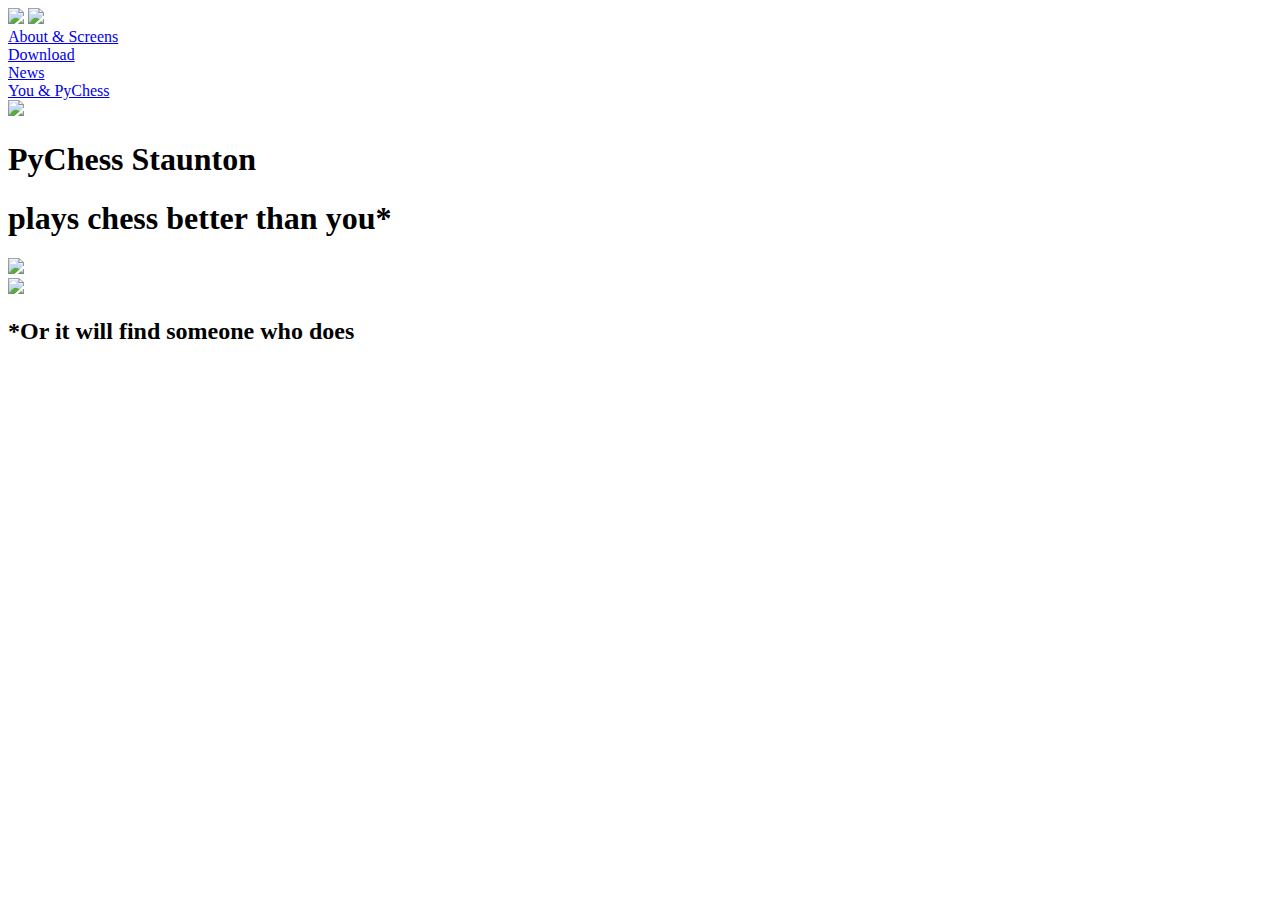
==== pychess/output/index.html @ e42e9628 "Made red bar under the logo function like the selectable buttons." ====
<!DOCTYPE HTML>
<html lang="en">
  <head>
    <meta charset="utf-8">
    <title>A Brand New nanoc Site - PyChess</title>
    <link rel="stylesheet" type="text/css" href="/style.css" media="screen">
    <meta name="generator" content="nanoc 3.1.5">
  </head>
  <body>
		<div id="container">

			<div id="header">
				<div id="left_column"
					<a href="/"><img id="logo" src="/images/logo.png"/></a>
					<a href="/"><img id="pychess" src="/images/pychess.png"/></a>
				</div>
			</div>

      <div id="navbar">

				<div id="left" class="selected">
				</div>
				
				<div id="zero" class="selected">
				</div>

				<div class="bar_divider">
				</div>

				<div id="one" class="button">
          <a href="/about">About & Screens</a>
				</div>

				<div class="bar_divider">
				</div>

				<div id="two" class="button">
          <a href="/download">Download</a>
				</div>

				<div class="bar_divider">
				</div>

				<div id="three" class="button">
          <a href="/news">News</a>
				</div>

				<div class="bar_divider">
				</div>

				<div id="four" class="button">
          <a href="/community">You & PyChess</a>
				</div>

				<div class="bar_divider">
					<img id="green_pawn" src="/images/green_pawn.png"/>
				</div>

				<div class="padding">
				</div>

				<div class="right">
				</div>		
			</div>
    </div>

		
		

			<div id="fp_top">
				<h1>PyChess Staunton</h1>
				<h1>plays chess better than you*</h1>
			</div>

			<div id="fp_middle">
				<div id="fp_col_1">
					<a href="/about"><img id="peek_box" src="/images/peek_box.png"/></a>
				</div>

				<div id="fp_col_2">
					<a href="/download"><img id="download_box" src="/images/download_box.png"/></a>
				</div>
			</div>

			<div id="fp_bottom">
				<h2>*Or it will find someone who does</h2>
			</div>

		

  </body>
</html>
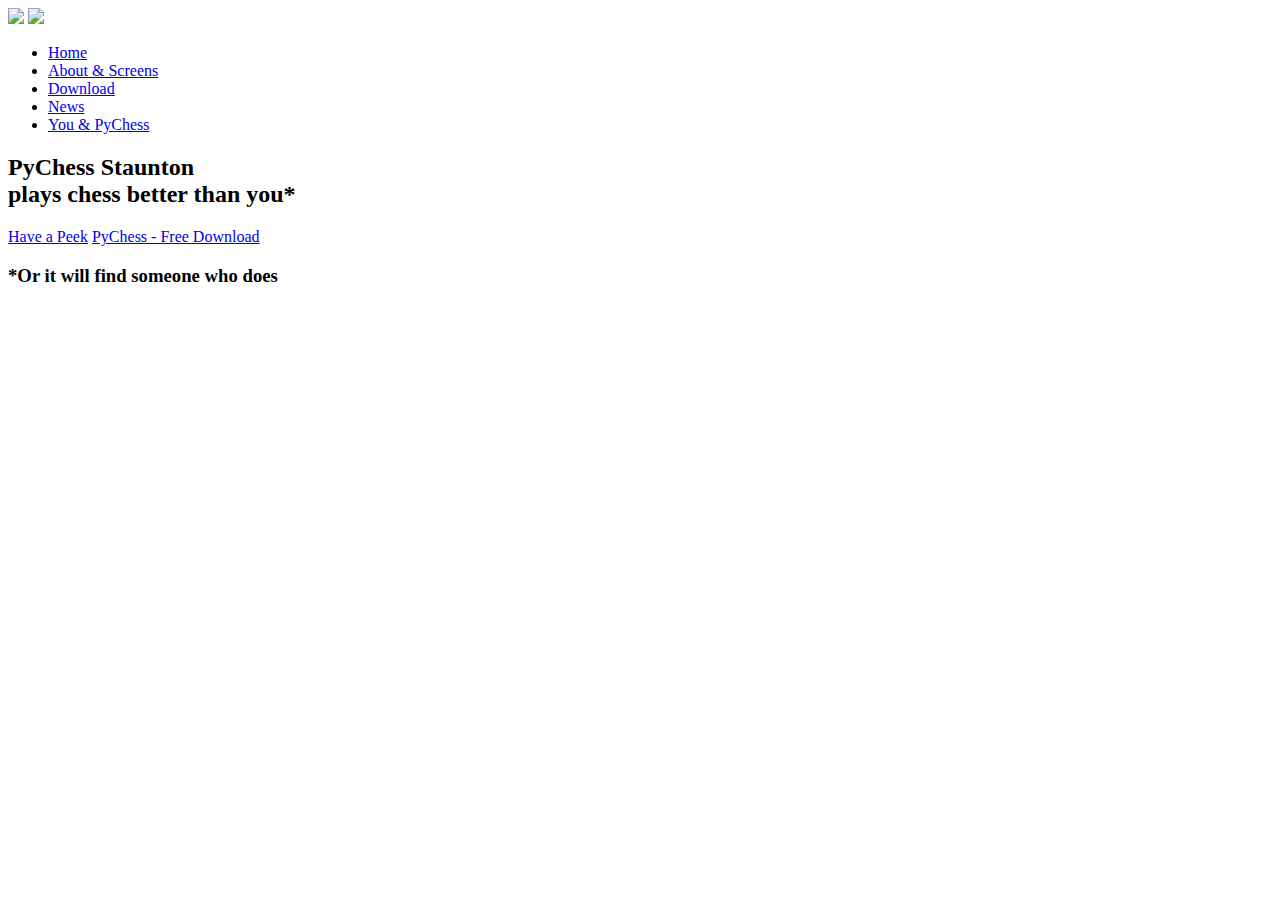
==== commit f68b48d2: "Changed menu to look slightly different in the details. Added hover effect for the front page button" ====
--- a/pychess/output/index.html
+++ b/pychess/output/index.html
@@ -1,92 +1,71 @@
-<!DOCTYPE HTML>
+<!DOCTYPE html 
+  PUBLIC "-//W3C//DTD XHTML 1.0 Strict//EN"
+  "http://www.w3.org/TR/xhtml1/DTD/xhtml1-strict.dtd">
 <html lang="en">
   <head>
-    <meta charset="utf-8">
-    <title>A Brand New nanoc Site - PyChess</title>
+    <meta http-equiv="Content-Type" content="text/html; charset=UTF-8" />
+    <meta name="generator" content="nanoc 3.1.5">
+    <title>PyChess - home</title>
     <link rel="stylesheet" type="text/css" href="/style.css" media="screen">
-    <meta name="generator" content="nanoc 3.1.5">
+    <!--<script type="text/javascript" src="https://www.google.com/jsapi?key=ABQIAAAAjcXDak_wzCOwuLfPk9DGiBSrS0qGPgFuybFdOOQl6BddBSDoohSe7uHZpNXd9JtnU3y8CdfTX-xCaA" />
+    <script type="text/javascript" src="https://ajax.googleapis.com/ajax/libs/jquery/1.4/jquery.min.js"></script>-->
+    <script type="text/javascript" src="http://ajax.googleapis.com/ajax/libs/jquery/1.4/jquery.min.js"></script>
+    <script type="text/javascript">
+    $(document).ready(function(){
+      $("#header a").hover(function() {
+        $("#home_but").addClass("hover");
+      }, function() {
+        $("#home_but").removeClass("hover");
+      });
+    });
+    </script>
   </head>
   <body>
-		<div id="container">
+    <div id="container">
+      
+      <!-- The slightly floating logo thingy in the upper left corner -->
+      <div id="header">
+        <a href="/" id="logo"><img src="/images/logo.png"/></a>
+        <a href="/" id="pychess"><img src="/images/pychess.png"/></a>
+      </div>
 
-			<div id="header">
-				<div id="left_column"
-					<a href="/"><img id="logo" src="/images/logo.png"/></a>
-					<a href="/"><img id="pychess" src="/images/pychess.png"/></a>
-				</div>
-			</div>
+      <ul id="navlist">
+        <li><a class="selected" id="home_but"
+          href="/" title="To the Front Page">
+          <span>Home</span></a></li>
+        <li><a class="button"
+          href="/about" title="Everybody Loves Screenshots!">
+          <span>About & Screens</span></a></li>
+        <li><a class="button"
+          href="/download" title="Download Binaries and Sources">
+          <span>Download</span></a></li>
+        <li><a class="button"
+          href="/news" title="News Blog and Updates">
+          <span>News</span></a></li>
+        <li><a class="button" id="last_but"
+          href="/community" title="The Community">
+          <span>You & PyChess</span></a></li>
+      </ul>
 
-      <div id="navbar">
+    
+    
 
-				<div id="left" class="selected">
-				</div>
-				
-				<div id="zero" class="selected">
-				</div>
+      <div id="fp_top">
+        <h2>PyChess <span class="keyword">Staunton</span><br/>
+            plays chess better than <span class="keyword">you</span>*</h2>
+      </div>
 
-				<div class="bar_divider">
-				</div>
+      <div id="fp_middle">
+          <a href="/about" id="fp_col_1"><span>Have a Peek</span><!--<img id="peek_box" src="/images/peek_box.png"/>--></a>
+          <a href="/download" id="fp_col_2"><span>PyChess - Free Download</span></a>
+      </div>
 
-				<div id="one" class="button">
-          <a href="/about">About & Screens</a>
-				</div>
+      <div id="fp_bottom">
+        <h3>*Or it will find someone who does</h3>
+      </div>
 
-				<div class="bar_divider">
-				</div>
-
-				<div id="two" class="button">
-          <a href="/download">Download</a>
-				</div>
-
-				<div class="bar_divider">
-				</div>
-
-				<div id="three" class="button">
-          <a href="/news">News</a>
-				</div>
-
-				<div class="bar_divider">
-				</div>
-
-				<div id="four" class="button">
-          <a href="/community">You & PyChess</a>
-				</div>
-
-				<div class="bar_divider">
-					<img id="green_pawn" src="/images/green_pawn.png"/>
-				</div>
-
-				<div class="padding">
-				</div>
-
-				<div class="right">
-				</div>		
-			</div>
+    
+    
     </div>
-
-		
-		
-
-			<div id="fp_top">
-				<h1>PyChess Staunton</h1>
-				<h1>plays chess better than you*</h1>
-			</div>
-
-			<div id="fp_middle">
-				<div id="fp_col_1">
-					<a href="/about"><img id="peek_box" src="/images/peek_box.png"/></a>
-				</div>
-
-				<div id="fp_col_2">
-					<a href="/download"><img id="download_box" src="/images/download_box.png"/></a>
-				</div>
-			</div>
-
-			<div id="fp_bottom">
-				<h2>*Or it will find someone who does</h2>
-			</div>
-
-		
-
   </body>
 </html>
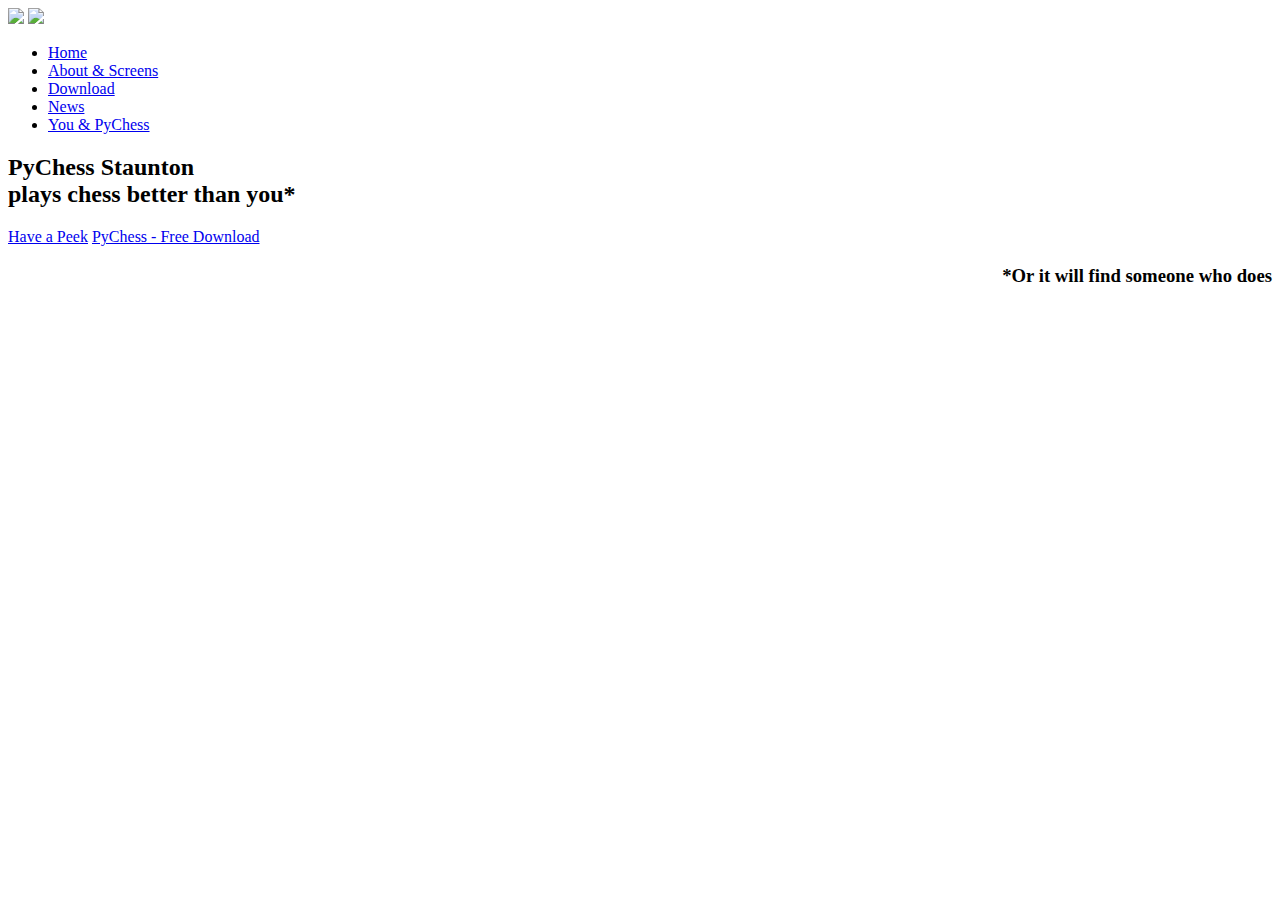
==== commit 700e190c: "Created a proper Features (aka "About & Screenshots") page" ====
--- a/pychess/output/index.html
+++ b/pychess/output/index.html
@@ -7,18 +7,37 @@
     <meta name="generator" content="nanoc 3.1.5">
     <title>PyChess - home</title>
     <link rel="stylesheet" type="text/css" href="/style.css" media="screen">
-    <!--<script type="text/javascript" src="https://www.google.com/jsapi?key=ABQIAAAAjcXDak_wzCOwuLfPk9DGiBSrS0qGPgFuybFdOOQl6BddBSDoohSe7uHZpNXd9JtnU3y8CdfTX-xCaA" />
-    <script type="text/javascript" src="https://ajax.googleapis.com/ajax/libs/jquery/1.4/jquery.min.js"></script>-->
-    <script type="text/javascript" src="http://ajax.googleapis.com/ajax/libs/jquery/1.4/jquery.min.js"></script>
+    
     <script type="text/javascript">
-    $(document).ready(function(){
-      $("#header a").hover(function() {
-        $("#home_but").addClass("hover");
-      }, function() {
-        $("#home_but").removeClass("hover");
-      });
+    /* It would be easier, but overkill, to use jquery here.
+       All we want to do - for now anyway - is to enable to hover look on the
+       home_button when the mouse is over the logo. */
+    function addClass(ele,cls) {
+    	ele.setAttribute("class", ele.getAttribute("class")+" "+cls);
+    } function removeClass(ele,cls) {
+    	var reg = new RegExp('(\\s|^)'+cls+'(\\s|$)');
+    	ele.setAttribute("class", ele.className.replace(reg,""));
+    } function remoteHover(src, dst) {
+      src.onmouseover = (function() {addClass(dst, "hover");});
+      src.onmouseout = (function() {removeClass(dst, "hover");});
+    }
+    window.onload = (function() {
+      remoteHover(document.getElementById("logo"), document.getElementById("home_but"));
+      remoteHover(document.getElementById("pychess"), document.getElementById("home_but"));
     });
     </script>
+    
+    <script type="text/javascript">
+    var _gaq = _gaq || [];
+    _gaq.push(['_setAccount', 'UA-722001-3']);
+    _gaq.push(['_trackPageview']);
+    (function() {
+      var ga = document.createElement('script'); ga.type = 'text/javascript'; ga.async = true;
+      ga.src = ('https:' == document.location.protocol ? 'https://ssl' : 'http://www') + '.google-analytics.com/ga.js';
+      var s = document.getElementsByTagName('script')[0]; s.parentNode.insertBefore(ga, s);
+    })();
+    </script>
+    
   </head>
   <body>
     <div id="container">
@@ -26,7 +45,7 @@
       <!-- The slightly floating logo thingy in the upper left corner -->
       <div id="header">
         <a href="/" id="logo"><img src="/images/logo.png"/></a>
-        <a href="/" id="pychess"><img src="/images/pychess.png"/></a>
+        <a href="/" id="pychess" class="a"><img src="/images/pychess.png"/></a>
       </div>
 
       <ul id="navlist">
@@ -61,7 +80,7 @@
       </div>
 
       <div id="fp_bottom">
-        <h3>*Or it will find someone who does</h3>
+        <h3 style="text-align: right;">*Or it will find someone who does</h3>
       </div>
 
     
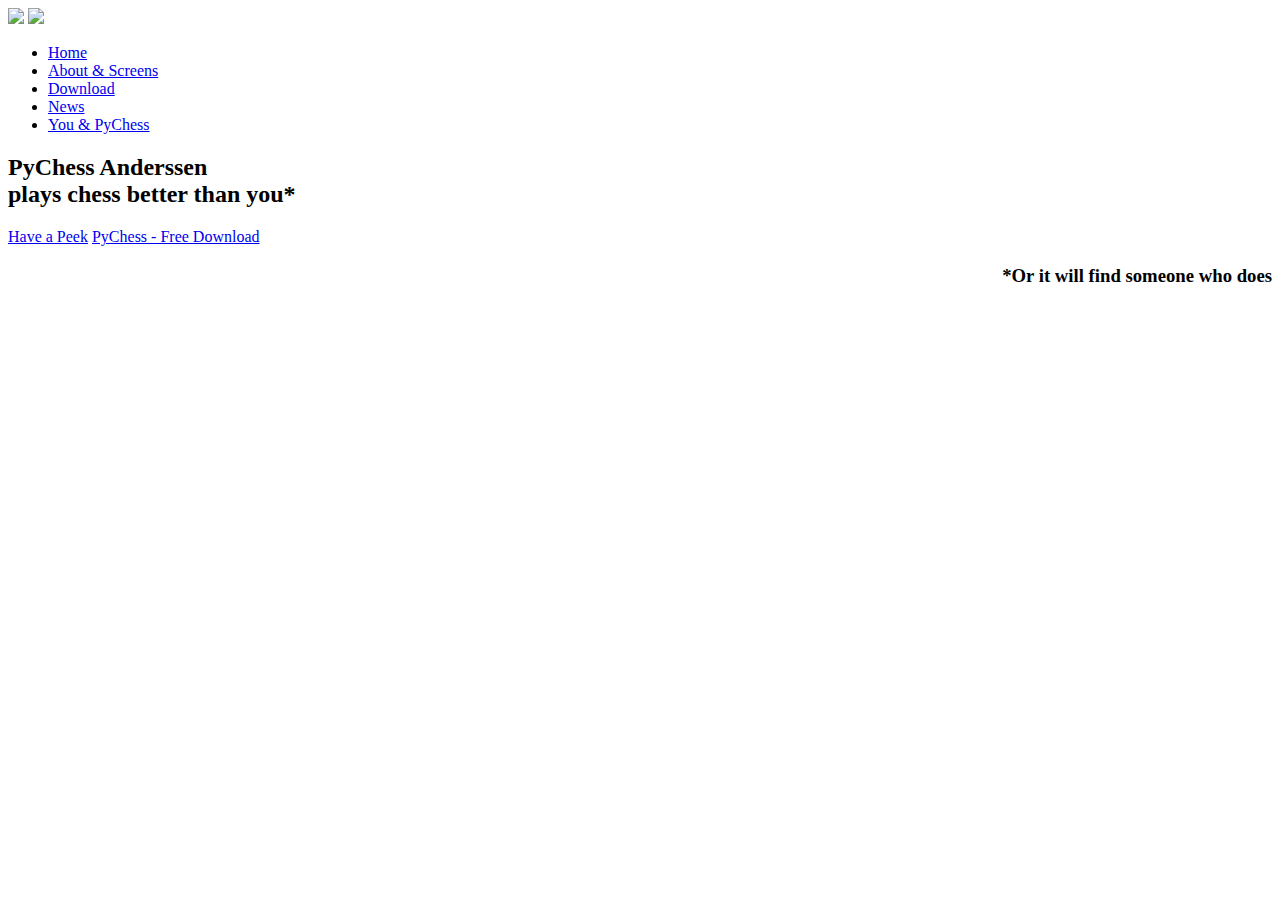
==== commit cf9d776f: "anderssen" ====
--- a/pychess/output/index.html
+++ b/pychess/output/index.html
@@ -70,7 +70,7 @@
     
 
       <div id="fp_top">
-        <h2>PyChess <span class="keyword">Staunton</span><br/>
+        <h2>PyChess <span class="keyword">Anderssen</span><br/>
             plays chess better than <span class="keyword">you</span>*</h2>
       </div>
 
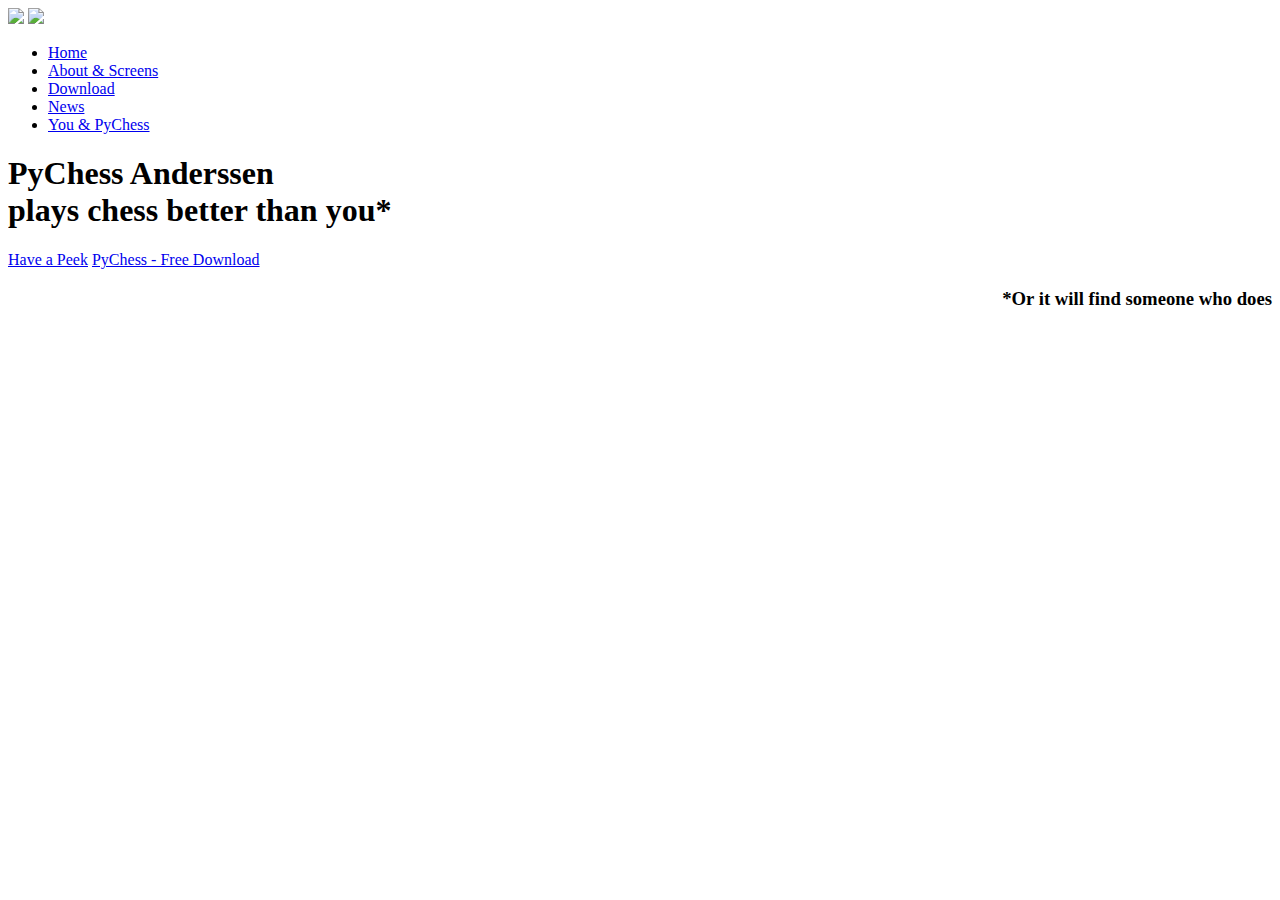
==== commit 15ce2a9d: "Merged downloads.html into download.html; made h2/h3 font sizes 1/3 smaller; fixed too much space be" ====
--- a/pychess/output/index.html
+++ b/pychess/output/index.html
@@ -70,8 +70,8 @@
     
 
       <div id="fp_top">
-        <h2>PyChess <span class="keyword">Anderssen</span><br/>
-            plays chess better than <span class="keyword">you</span>*</h2>
+        <h1>PyChess <span class="keyword">Anderssen</span><br/>
+            plays chess better than <span class="keyword">you</span>*</h1>
       </div>
 
       <div id="fp_middle">
